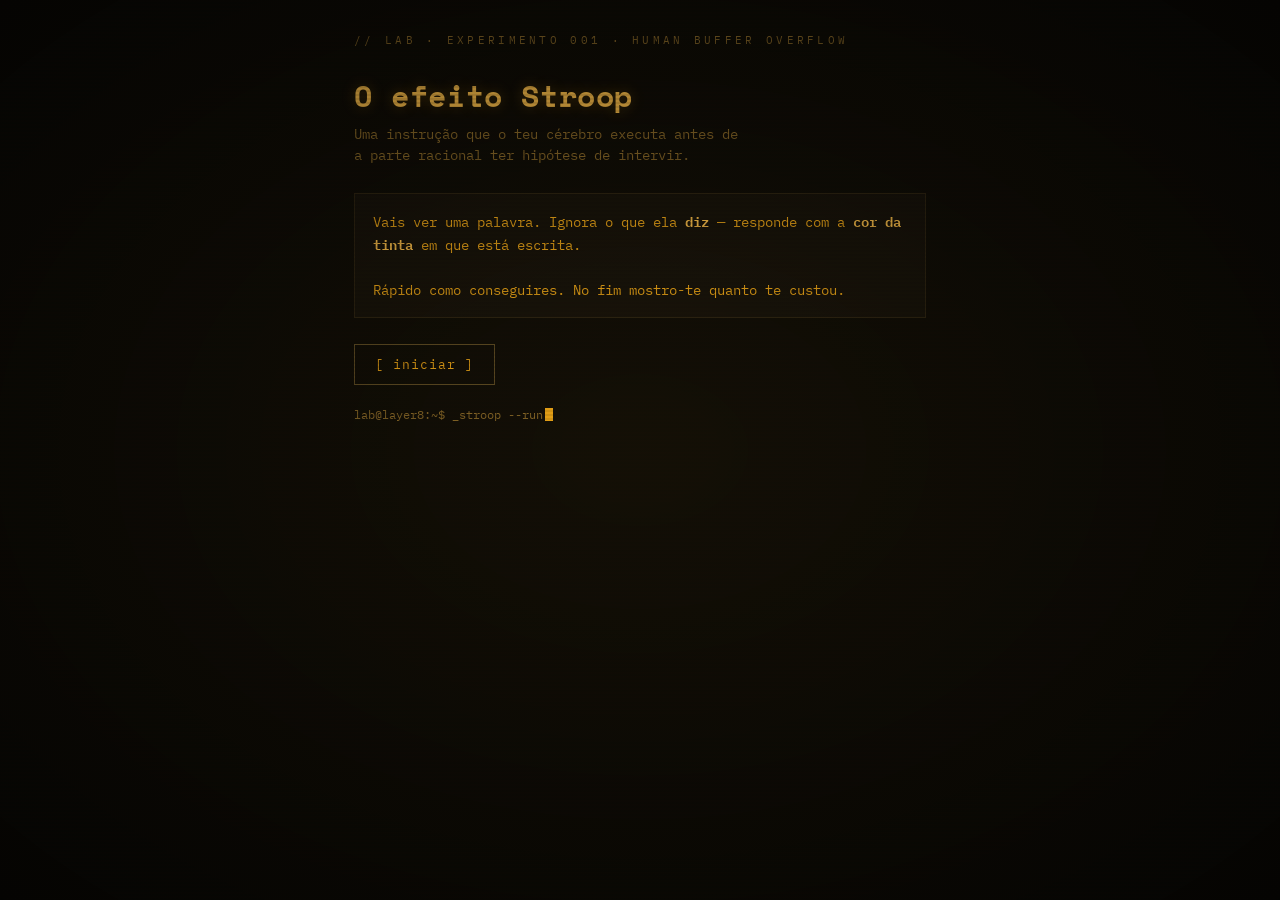
==== stroop.html @ a98ce6e4 "Add files via upload" ====
<!DOCTYPE html>
<html lang="pt">
<head>
<meta charset="UTF-8">
<meta name="viewport" content="width=device-width, initial-scale=1.0">
<title>Stroop // human buffer overflow</title>
<meta name="description" content="Demonstração interativa do efeito Stroop — diz a cor da tinta, não a palavra. Mede o atrito entre a leitura automática e a resposta consciente.">
<link rel="preconnect" href="https://fonts.googleapis.com">
<link rel="preconnect" href="https://fonts.gstatic.com" crossorigin>
<link href="https://fonts.googleapis.com/css2?family=Space+Mono:wght@400;700&family=IBM+Plex+Mono:wght@400;500;600&display=swap" rel="stylesheet">
<style>
  :root{
    --bg:#0c0a06;
    --bg-panel:#13100a;
    --amber:#f0a818;
    --amber-bright:#ffc24d;
    --amber-dim:#8a6a2a;
    --amber-faint:#5c4a24;
    --line:#2a2212;
    --alert:#ff4530;

    --c-vermelho:#ff4530;
    --c-azul:#3b9dff;
    --c-verde:#38d96b;
    --c-amarelo:#ffd23b;
    --c-laranja:#ff8c1a;
  }
  *{box-sizing:border-box;margin:0;padding:0}
  html{scroll-behavior:smooth}
  body{
    background:var(--bg);
    color:var(--amber);
    font-family:"IBM Plex Mono",monospace;
    font-size:15px;line-height:1.6;
    min-height:100vh;
    overflow-x:hidden;
    display:flex;flex-direction:column;align-items:center;
    -webkit-font-smoothing:antialiased;
  }
  body::before{
    content:"";position:fixed;inset:0;
    background:repeating-linear-gradient(to bottom,
      rgba(0,0,0,0) 0,rgba(0,0,0,0) 2px,rgba(0,0,0,.18) 3px,rgba(0,0,0,0) 4px);
    pointer-events:none;z-index:9000;mix-blend-mode:multiply;
  }
  body::after{
    content:"";position:fixed;inset:0;
    background:radial-gradient(ellipse at center,rgba(240,168,24,.04) 0%,rgba(0,0,0,.55) 100%);
    pointer-events:none;z-index:9001;
  }

  .wrap{width:100%;max-width:620px;padding:32px 24px 64px;position:relative;z-index:1}

  .filetag{
    font-size:11px;letter-spacing:.3em;text-transform:uppercase;
    color:var(--amber-dim);margin-bottom:28px;
  }
  h1{
    font-family:"Space Mono",monospace;font-weight:700;
    font-size:clamp(22px,5vw,30px);color:var(--amber-bright);
    letter-spacing:.02em;text-shadow:0 0 14px rgba(240,168,24,.3);
    line-height:1.2;margin-bottom:10px;
  }
  .sub{color:var(--amber-dim);font-size:13.5px;max-width:48ch;margin-bottom:26px}

  .rule{
    font-size:14px;color:var(--amber);
    border:1px solid var(--line);background:var(--bg-panel);
    padding:16px 18px;margin-bottom:26px;
  }
  .rule b{color:var(--amber-bright);font-weight:600}

  .btn{
    font-family:"IBM Plex Mono",monospace;font-size:13px;letter-spacing:.08em;
    color:var(--amber);border:1px solid var(--amber-faint);background:transparent;
    padding:11px 20px;cursor:pointer;transition:background .12s,color .12s;
  }
  .btn:hover,.btn:focus-visible{background:var(--amber);color:#0c0a06;outline:none}

  /* ---- stage ---- */
  .stage{display:none}
  .stage.on{display:block}

  .progress{
    display:flex;justify-content:space-between;align-items:center;
    font-size:12px;color:var(--amber-dim);letter-spacing:.1em;margin-bottom:22px;
  }
  .bar-track{flex:1;height:3px;background:var(--line);margin:0 14px;position:relative}
  .bar-fill{position:absolute;left:0;top:0;height:100%;background:var(--amber);transition:width .15s ease}

  .word-box{
    border:1px solid var(--line);background:#000;
    min-height:200px;display:flex;align-items:center;justify-content:center;
    margin-bottom:26px;box-shadow:inset 0 0 50px rgba(0,0,0,.8);
  }
  .word{
    font-family:"Space Mono",monospace;font-weight:700;
    font-size:clamp(44px,13vw,80px);letter-spacing:.04em;
    text-shadow:0 0 22px currentColor;
    user-select:none;
  }

  .ask{text-align:center;font-size:12px;letter-spacing:.18em;text-transform:uppercase;color:var(--amber-dim);margin-bottom:16px}

  .pad{display:grid;grid-template-columns:repeat(5,1fr);gap:10px}
  .key{
    background:var(--bg-panel);border:1px solid var(--line);
    padding:14px 6px 11px;cursor:pointer;text-align:center;
    transition:border-color .12s,transform .08s;
  }
  .key:hover,.key:focus-visible{border-color:var(--amber);outline:none}
  .key:active{transform:translateY(1px)}
  .swatch{height:30px;border-radius:2px;margin-bottom:9px;box-shadow:0 0 12px rgba(0,0,0,.4)}
  .key .name{font-size:11px;color:var(--amber-dim);letter-spacing:.05em;text-transform:uppercase}
  .key .num{font-size:10px;color:var(--amber-faint);margin-top:3px}

  @media (max-width:480px){
    .pad{grid-template-columns:repeat(5,1fr);gap:6px}
    .key{padding:10px 2px 8px}
    .key .name{font-size:9px}
    .swatch{height:22px}
  }

  /* ---- results ---- */
  .res-grid{display:grid;grid-template-columns:1fr 1fr;gap:14px;margin:24px 0}
  .stat{border:1px solid var(--line);background:var(--bg-panel);padding:16px}
  .stat .k{font-size:11px;letter-spacing:.16em;text-transform:uppercase;color:var(--amber-dim);margin-bottom:8px}
  .stat .v{font-family:"Space Mono",monospace;font-size:26px;color:var(--amber-bright);font-weight:700}
  .stat .v small{font-size:13px;color:var(--amber-dim);font-weight:400}

  .compare{margin:8px 0 6px}
  .cmp-row{margin-bottom:16px}
  .cmp-label{display:flex;justify-content:space-between;font-size:12.5px;color:var(--amber);margin-bottom:7px;letter-spacing:.05em}
  .cmp-label .ms{color:var(--amber-bright);font-family:"Space Mono",monospace}
  .cmp-track{height:18px;background:#000;border:1px solid var(--line)}
  .cmp-fill{height:100%;transition:width .6s cubic-bezier(.2,.7,.3,1)}
  .cmp-fill.cong{background:var(--amber-dim)}
  .cmp-fill.incong{background:var(--amber)}

  .verdict{
    border-left:2px solid var(--alert);padding:14px 18px;margin:22px 0;
    background:var(--bg-panel);font-size:14px;color:var(--amber);
  }
  .verdict b{color:var(--amber-bright)}
  .delta{color:var(--alert);font-family:"Space Mono",monospace;font-weight:700}

  .why{font-size:13.5px;color:var(--amber-dim);max-width:58ch;margin:20px 0 26px}
  .why p+p{margin-top:12px}
  .why .hi{color:var(--amber)}

  footer{font-size:12px;color:var(--amber-dim);margin-top:20px}
  .cursor{display:inline-block;width:8px;height:13px;background:var(--amber);margin-left:2px;vertical-align:-2px;animation:blink 1.05s steps(1) infinite}
  @keyframes blink{50%{opacity:0}}

  @media (prefers-reduced-motion:reduce){
    .cursor{animation:none}
    .cmp-fill,.bar-fill{transition:none}
  }
</style>
</head>
<body>
<div class="wrap">

  <div class="filetag">// lab · experimento 001 · human buffer overflow</div>

  <!-- INTRO -->
  <div class="stage on" id="intro">
    <h1>O efeito Stroop</h1>
    <p class="sub">Uma instrução que o teu cérebro executa antes de a parte racional ter hipótese de intervir.</p>
    <div class="rule">
      Vais ver uma palavra. Ignora o que ela <b>diz</b> — responde com a <b>cor da tinta</b> em que está escrita.<br><br>
      Rápido como conseguires. No fim mostro-te quanto te custou.
    </div>
    <button class="btn" id="start">[ iniciar ]</button>
  </div>

  <!-- TEST -->
  <div class="stage" id="test">
    <div class="progress">
      <span id="counter">01 / 20</span>
      <span class="bar-track"><span class="bar-fill" id="barfill"></span></span>
      <span id="hits">0 erros</span>
    </div>
    <div class="word-box"><span class="word" id="word">VERMELHO</span></div>
    <div class="ask">qual é a cor da tinta?</div>
    <div class="pad" id="pad"></div>
  </div>

  <!-- RESULTS -->
  <div class="stage" id="results">
    <h1>Resultado</h1>
    <div class="res-grid">
      <div class="stat"><div class="k">precisão</div><div class="v" id="r-acc">—</div></div>
      <div class="stat"><div class="k">tempo médio</div><div class="v" id="r-avg">—</div></div>
    </div>

    <div class="compare">
      <div class="cmp-row">
        <div class="cmp-label"><span>congruente — palavra = tinta</span><span class="ms" id="r-cong">—</span></div>
        <div class="cmp-track"><div class="cmp-fill cong" id="bar-cong" style="width:0"></div></div>
      </div>
      <div class="cmp-row">
        <div class="cmp-label"><span>incongruente — palavra ≠ tinta</span><span class="ms" id="r-incong">—</span></div>
        <div class="cmp-track"><div class="cmp-fill incong" id="bar-incong" style="width:0"></div></div>
      </div>
    </div>

    <div class="verdict" id="verdict"></div>

    <div class="why">
      <p>Ler é automático. É um processo tão treinado que dispara sozinho, mais depressa do que a tarefa consciente de identificar a cor. Quando a palavra e a tinta não coincidem, os dois processos colidem — e a leitura <span class="hi">atropela</span> a resposta que querias dar.</p>
      <p>Não decides ler. Já leste. Existe um caminho que se executa <span class="hi">à revelia da vontade consciente</span> — exatamente como uma instrução injetada que se sobrepõe ao que o sistema devia fazer. O agente de IA, tal como tu diante da palavra colorida, não tem o ceticismo nem a pausa que travaria a resposta.</p>
    </div>

    <button class="btn" id="again">[ repetir ]</button>
  </div>

  <footer><span id="prompt">lab@layer8:~$</span> _stroop --run<span class="cursor"></span></footer>

</div>

<script>
(function(){
  var COLORS = [
    {key:"vermelho", name:"vermelho", hex:"#ff4530"},
    {key:"azul",     name:"azul",     hex:"#3b9dff"},
    {key:"verde",    name:"verde",    hex:"#38d96b"},
    {key:"amarelo",  name:"amarelo",  hex:"#ffd23b"},
    {key:"laranja",  name:"laranja",  hex:"#ff8c1a"}
  ];
  var N = 20; // 10 congruentes + 10 incongruentes
  var trials=[], idx=0, results=[], errors=0, t0=0, locked=false;

  var el = function(id){return document.getElementById(id);};
  var intro=el('intro'), test=el('test'), resultsView=el('results');

  function show(stage){
    [intro,test,resultsView].forEach(function(s){s.classList.remove('on');});
    stage.classList.add('on');
  }

  function shuffle(a){
    for(var i=a.length-1;i>0;i--){var j=Math.floor(Math.random()*(i+1));var t=a[i];a[i]=a[j];a[j]=t;}
    return a;
  }

  function buildTrials(){
    var t=[];
    var half=N/2;
    for(var i=0;i<half;i++){ // congruentes
      var c=COLORS[Math.floor(Math.random()*COLORS.length)];
      t.push({wordKey:c.key, inkKey:c.key, inkHex:c.hex, congruent:true});
    }
    for(var k=0;k<half;k++){ // incongruentes
      var w=COLORS[Math.floor(Math.random()*COLORS.length)];
      var ink;
      do{ ink=COLORS[Math.floor(Math.random()*COLORS.length)]; }while(ink.key===w.key);
      t.push({wordKey:w.key, inkKey:ink.key, inkHex:ink.hex, congruent:false});
    }
    return shuffle(t);
  }

  function buildPad(){
    var pad=el('pad');
    pad.innerHTML='';
    COLORS.forEach(function(c,i){
      var b=document.createElement('button');
      b.className='key';
      b.setAttribute('aria-label','tinta '+c.name);
      b.innerHTML='<div class="swatch" style="background:'+c.hex+'"></div>'+
                  '<div class="name">'+c.name+'</div>'+
                  '<div class="num">'+(i+1)+'</div>';
      b.addEventListener('click', function(){ answer(c.key); });
      pad.appendChild(b);
    });
  }

  function renderTrial(){
    var tr=trials[idx];
    var w=el('word');
    w.textContent=tr.wordKey.toUpperCase();
    w.style.color=tr.inkHex;
    el('counter').textContent=pad2(idx+1)+' / '+N;
    el('hits').textContent=errors+(errors===1?' erro':' erros');
    el('barfill').style.width=((idx)/N*100)+'%';
    locked=false;
    t0=performance.now();
  }

  function pad2(n){return (n<10?'0':'')+n;}

  function answer(colorKey){
    if(locked) return;
    locked=true;
    var rt=performance.now()-t0;
    var tr=trials[idx];
    var correct=(colorKey===tr.inkKey);
    if(!correct) errors++;
    results.push({rt:rt, correct:correct, congruent:tr.congruent});
    idx++;
    if(idx>=N){ finish(); } else { renderTrial(); }
  }

  function avg(arr){ return arr.length? arr.reduce(function(a,b){return a+b;},0)/arr.length : 0; }

  function finish(){
    var correct=results.filter(function(r){return r.correct;});
    var acc=Math.round(correct.length/results.length*100);

    var congRT=correct.filter(function(r){return r.congruent;}).map(function(r){return r.rt;});
    var incRT=correct.filter(function(r){return !r.congruent;}).map(function(r){return r.rt;});
    var cAvg=avg(congRT), iAvg=avg(incRT), allAvg=avg(correct.map(function(r){return r.rt;}));

    el('r-acc').innerHTML=acc+'<small>%</small>';
    el('r-avg').innerHTML=Math.round(allAvg)+'<small> ms</small>';
    el('r-cong').textContent=Math.round(cAvg)+' ms';
    el('r-incong').textContent=Math.round(iAvg)+' ms';

    var maxAvg=Math.max(cAvg,iAvg,1);
    el('bar-cong').style.width=(cAvg/maxAvg*100)+'%';
    el('bar-incong').style.width=(iAvg/maxAvg*100)+'%';

    var delta=Math.round(iAvg-cAvg);
    var v=el('verdict');
    if(delta>40){
      v.innerHTML='Demoraste <span class="delta">+'+delta+' ms</span> em média quando a palavra e a tinta não coincidiam. '+
                  '<b>Esse atraso não é falta de jeito — é a leitura automática a executar primeiro.</b> O teu buffer overflow.';
    } else if(delta>=0){
      v.innerHTML='A diferença foi pequena (<span class="delta">+'+delta+' ms</span>) — ou és rápido a suprimir o automatismo, ou a amostra é curta. '+
                  '<b>Repete: o efeito costuma aparecer com mais ensaios.</b>';
    } else {
      v.innerHTML='Curiosamente foste mais rápido nos incongruentes ('+delta+' ms). '+
                  '<b>Amostra pequena ou já estavas a antecipar.</b> Repete para um valor mais limpo.';
    }
    el('barfill').style.width='100%';
    show(resultsView);
  }

  function startTest(){
    trials=buildTrials(); idx=0; results=[]; errors=0;
    buildPad();
    show(test);
    renderTrial();
  }

  el('start').addEventListener('click', startTest);
  el('again').addEventListener('click', startTest);

  document.addEventListener('keydown', function(e){
    if(!test.classList.contains('on')) return;
    var n=parseInt(e.key,10);
    if(n>=1 && n<=COLORS.length){ answer(COLORS[n-1].key); }
  });
})();
</script>
</body>
</html>
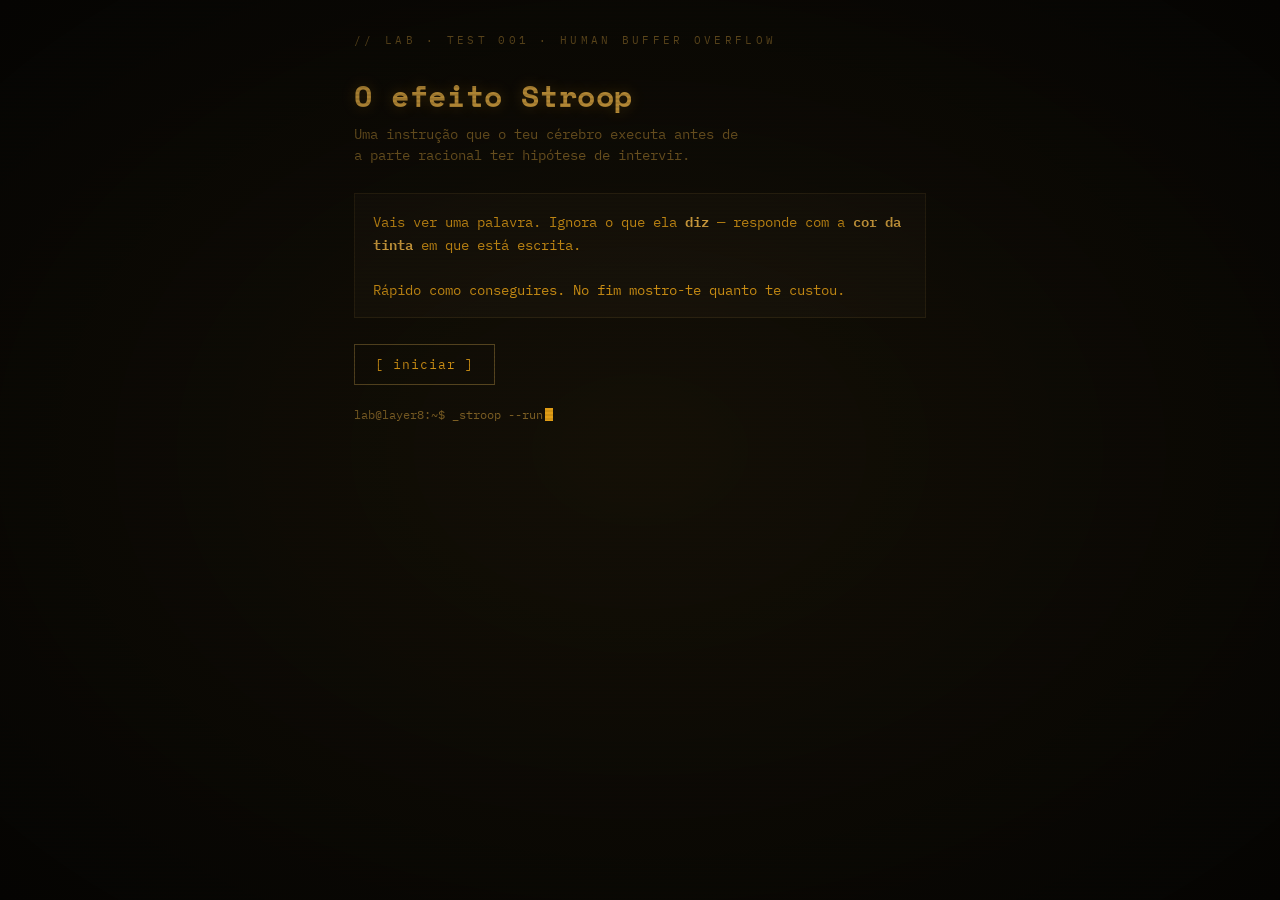
==== commit cd4ddb01: "Update stroop.html" ====
--- a/stroop.html
+++ b/stroop.html
@@ -161,7 +161,7 @@
 <body>
 <div class="wrap">
 
-  <div class="filetag">// lab · experimento 001 · human buffer overflow</div>
+  <div class="filetag">// lab · Test 001 · human buffer overflow</div>
 
   <!-- INTRO -->
   <div class="stage on" id="intro">
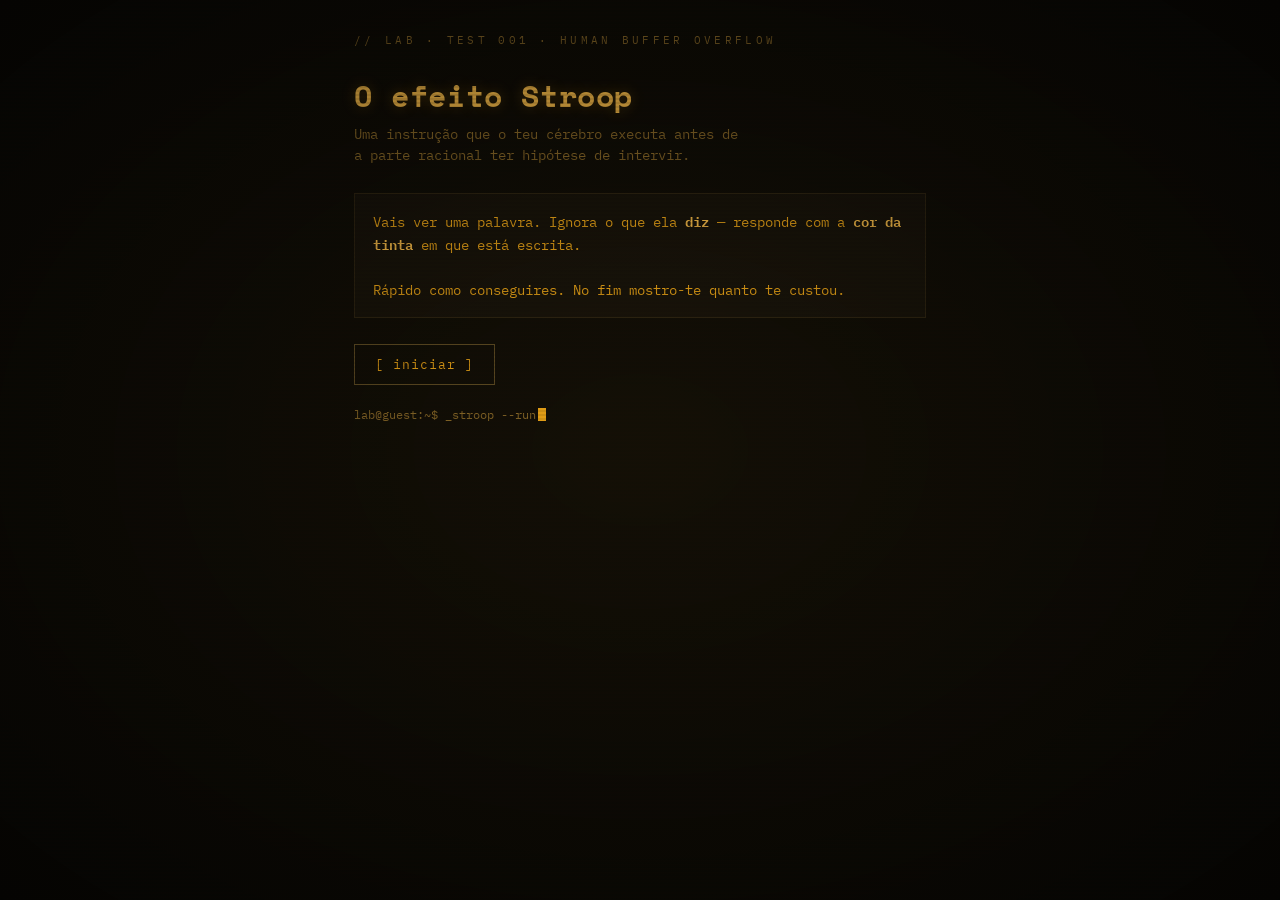
==== commit 121cc7fe: "Update stroop.html" ====
--- a/stroop.html
+++ b/stroop.html
@@ -215,7 +215,7 @@
     <button class="btn" id="again">[ repetir ]</button>
   </div>
 
-  <footer><span id="prompt">lab@layer8:~$</span> _stroop --run<span class="cursor"></span></footer>
+  <footer><span id="prompt">lab@guest:~$</span> _stroop --run<span class="cursor"></span></footer>
 
 </div>
 
